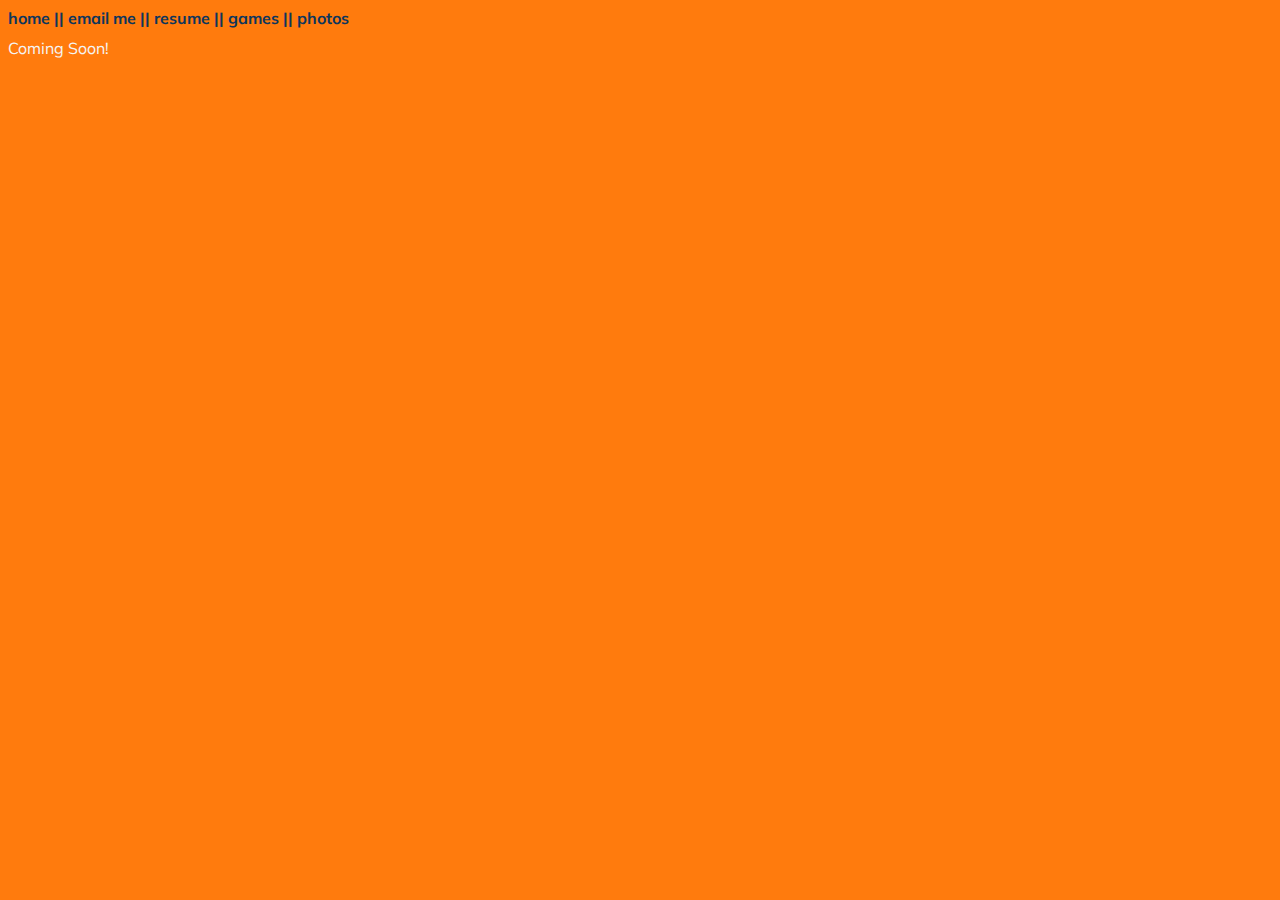
==== games.html @ 622b39b2 "Initial commit" ====
<!DOCTYPE html>
<html lang="en">
<head>
    <meta charset="UTF-8">
    <meta name="viewport" content="width=device-width, initial-scale=1.0">
    <meta http-equiv="X-UA-Compatible" content="ie=edge">
    <title>Games @ HKQuine.com</title>
    <link href="https://fonts.googleapis.com/css?family=Muli:500|Playfair+Display:800&display=swap" rel="stylesheet">
    <link rel="stylesheet" href="HKQHome_style.css">
</head>
<body>
    <header>
        <div id="nav">
            <a href="index.html">home</a> || 
            <a href="mailto:quinehk@gmail.com">email me</a> || 
            <a href="resume.html">resume</a> || 
            games || 
            <a href="photos.html">photos</a>
            </div>
    </header>
    <div id="placeholder">
        Coming Soon!
    </div>
</body>
</html>
---- HKQHome_style.css ----
Body {/* Permalink - use to edit and share this gradient: https://colorzilla.com/gradient-editor/#ffa84c+0,ff7b0d+83 */
    /*background: #ffa84c; /* Old browsers */
    /*background: -moz-linear-gradient(-45deg,  #ffa84c 0%, #ff7b0d 83%); /* FF3.6-15 */
    /*background: -webkit-linear-gradient(-45deg,  #ffa84c 0%,#ff7b0d 83%); /* Chrome10-25,Safari5.1-6 */
    /*background: linear-gradient(135deg,  #ffa84c 0%,#ff7b0d 83%); /* W3C, IE10+, FF16+, Chrome26+, Opera12+, Safari7+ */
    /*filter: progid:DXImageTransform.Microsoft.gradient( startColorstr='#ffa84c', endColorstr='#ff7b0d',GradientType=1 ); /* IE6-9 fallback on horizontal gradient */
    /* end of background color  - old colour number = ff7b0d*/
    background: #ff7b0d;
    font-family: 'Muli', sans-serif;
    color: whitesmoke;
}
#nav {
    font-family: 'Muli', sans-serif;
    text-decoration: none;
    color: rgb(13, 54, 92);
    font-weight: bold;
}
a[href] {
    font-family: 'Muli', sans-serif;
    text-decoration: none;
    color: rgb(13, 54, 92);
    font-weight: bold;
}
.spacer {
    display: flex;
    flex-direction: column;
    height: 200px;
}
.container {
    display: flex;
    flex-direction: column;
    justify-content: stretch;
    align-content: stretch;
    height: 100%;
}
/*Home page name*/
.name{
    display: flex;
    align-self: flex-end;
    justify-self: flex-end;
    color : whitesmoke;
    font-family: 'Revalia', cursive;
    font-size: 40pt;
    font-stretch: semi-expanded;
}

/*placeholder*/
#placeholder {
    position: relative;
    top: 10px;
}
/*buttons*/
.button {
    background-color: rgb(13, 54, 92); /* Green */
    border: none;
    border-radius: 8px;
    color: whitesmoke;
    padding: 15px 24px;
    text-align: center;
    text-decoration: none;
    display: inline-block;
    font-size: 14px;
  }

.resumebuttoncontainer {
    margin-top: 10px;
    position: relative;
    left: 70%;
}
/*Photo layout*/
.photo-grid-container {
    display: flex;
    justify-content: center;
  }
  
  .photo-grid {
    position: relative;
    top: 10px;
    width: 900px;
    display: flex;
    justify-content: center;    /* Change this */
    flex-wrap: wrap;
  }  
  
  .photo-grid-item {
    border: 1px solid #fff;
    width: 400px;
    height: 400px;
  }
  
  /*end photo layout*/
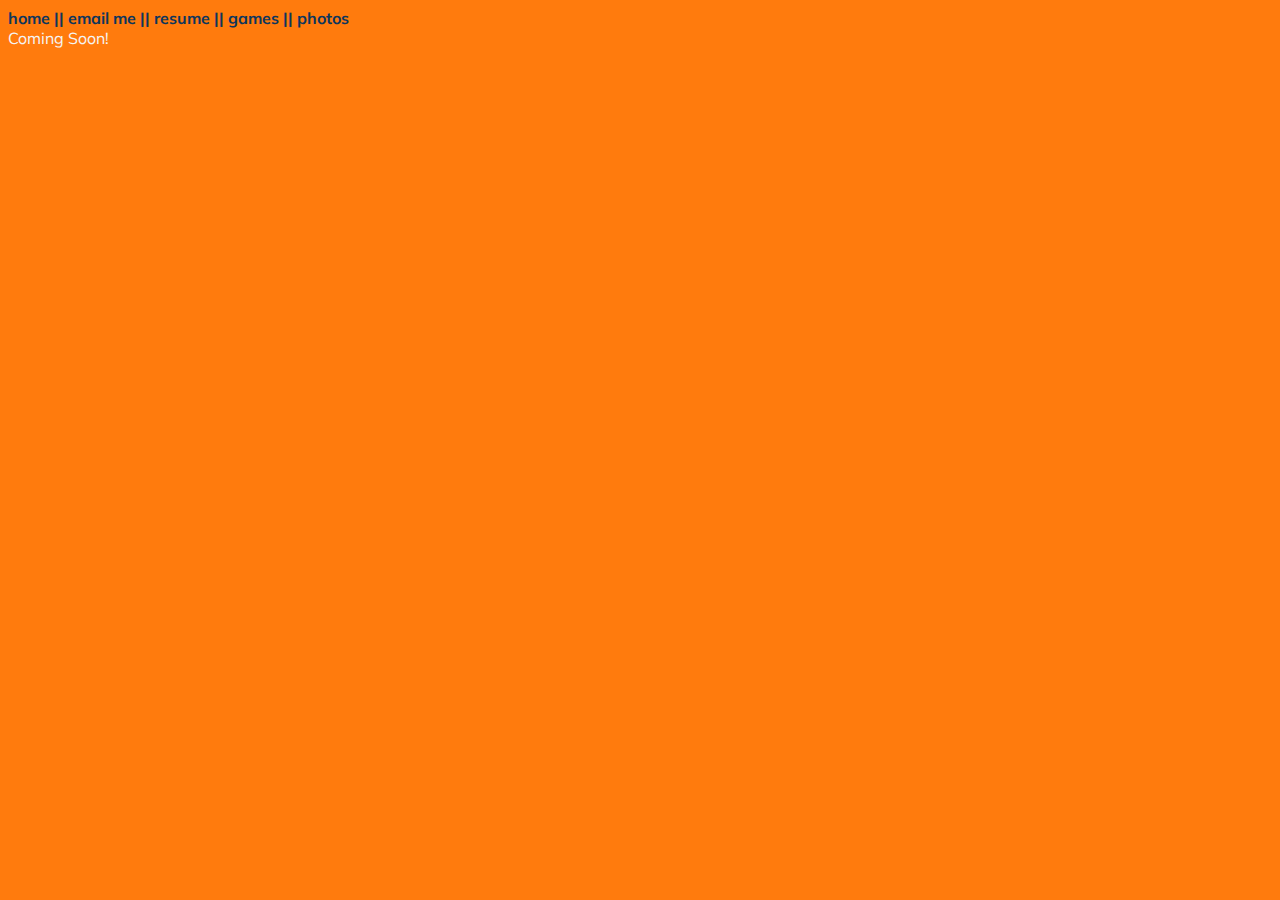
==== commit 8bde2a50: "Meme game update" ====
--- a/games.html
+++ b/games.html
@@ -16,7 +16,9 @@
             <a href="resume.html">resume</a> || 
             games || 
             <a href="photos.html">photos</a>
-            </div>
+        </div>
+        <div id="breadcrumbs">
+        </div>
     </header>
     <div id="placeholder">
         Coming Soon!
--- a/HKQHome_style.css
+++ b/HKQHome_style.css
@@ -1,10 +1,4 @@
-Body {/* Permalink - use to edit and share this gradient: https://colorzilla.com/gradient-editor/#ffa84c+0,ff7b0d+83 */
-    /*background: #ffa84c; /* Old browsers */
-    /*background: -moz-linear-gradient(-45deg,  #ffa84c 0%, #ff7b0d 83%); /* FF3.6-15 */
-    /*background: -webkit-linear-gradient(-45deg,  #ffa84c 0%,#ff7b0d 83%); /* Chrome10-25,Safari5.1-6 */
-    /*background: linear-gradient(135deg,  #ffa84c 0%,#ff7b0d 83%); /* W3C, IE10+, FF16+, Chrome26+, Opera12+, Safari7+ */
-    /*filter: progid:DXImageTransform.Microsoft.gradient( startColorstr='#ffa84c', endColorstr='#ff7b0d',GradientType=1 ); /* IE6-9 fallback on horizontal gradient */
-    /* end of background color  - old colour number = ff7b0d*/
+Body {
     background: #ff7b0d;
     font-family: 'Muli', sans-serif;
     color: whitesmoke;
@@ -15,17 +9,27 @@
     color: rgb(13, 54, 92);
     font-weight: bold;
 }
+#breadcrumbs{
+    font-family: 'Muli', sans-serif;
+    text-decoration: none;
+    color: whitesmoke;
+    font-weight: normal;
+    font-size: small;
+}
+
 a[href] {
     font-family: 'Muli', sans-serif;
     text-decoration: none;
     color: rgb(13, 54, 92);
     font-weight: bold;
 }
+
 .spacer {
     display: flex;
     flex-direction: column;
     height: 200px;
 }
+
 .container {
     display: flex;
     flex-direction: column;
@@ -33,6 +37,7 @@
     align-content: stretch;
     height: 100%;
 }
+
 /*Home page name*/
 .name{
     display: flex;
@@ -43,15 +48,11 @@
     font-size: 40pt;
     font-stretch: semi-expanded;
 }
+/* end home page layout*/
 
-/*placeholder*/
-#placeholder {
-    position: relative;
-    top: 10px;
-}
 /*buttons*/
 .button {
-    background-color: rgb(13, 54, 92); /* Green */
+    background-color: rgb(13, 54, 92); 
     border: none;
     border-radius: 8px;
     color: whitesmoke;
@@ -62,12 +63,103 @@
     font-size: 14px;
   }
 
+/*resume page layout*/
 .resumebuttoncontainer {
     margin-top: 10px;
     position: relative;
     left: 70%;
 }
-/*Photo layout*/
+/* end resume layout*/
+
+/*meme game layout*/
+.submitButton{
+    position: absolute;
+    right: 15%;
+    text-align: center;
+}
+#memeSubmit{
+    position: relative;
+    /*right: 14%;*/
+    display: inline-block;
+    background-color: cadetblue;
+    color: rgb(13, 54, 92);
+    width: 150px;
+    font-family: 'Muli', sans-serif;
+    font-size: medium;
+}
+#memeFormContainer{
+    position: relative;
+    margin-top: 10px;
+}
+label{
+    display: inline-block;
+    text-align: right;
+    width: 25%;
+    height: 45px;
+}
+input{
+    display: inline-block;
+    left: 0px;
+    text-align: left;
+    width: 60%;
+}
+
+#memeSpace {
+    margin-top: 40px;
+    position: relative;
+}
+.memeContainer {
+    display: inline-block;
+    position: relative;
+    margin: 5px;
+    width: 200px;
+    height: 200px;
+    background: url(/images/delete.png) no-repeat;
+    font-weight: bold;
+    color: black;
+    opacity: 1;
+    transition: 0.3s;
+}
+.memeImage:hover {
+    opacity: .3;
+}
+.memeImage {
+    position: absolute;
+    left: 0;
+    top: 0;
+    height: 200px;
+    width: 200px;
+    z-index: 2;
+}
+.topText{
+    position: absolute;
+    top: 5px;
+    left: 0;
+    width: 100%;
+    text-align: center;
+    z-index: 3;
+}
+.bottomText{
+    position: absolute;
+    bottom: 5px;
+    left: 0;
+    width: 100%;
+    text-align: center;
+    z-index: 4;
+}
+.deleteImage{
+    position: absolute;
+    top: 0;
+    left: 0;
+    text-align: center;
+    vertical-align: 50%;
+    width: 200px;
+    height: 200px;
+    z-index: 0;
+}
+/*end meme game layout*/
+
+/*photo page layout*/
 .photo-grid-container {
     display: flex;
     justify-content: center;
@@ -78,7 +170,7 @@
     top: 10px;
     width: 900px;
     display: flex;
-    justify-content: center;    /* Change this */
+    justify-content: center;    /* Change this*/ 
     flex-wrap: wrap;
   }  
   
@@ -87,5 +179,4 @@
     width: 400px;
     height: 400px;
   }
-  
   /*end photo layout*/
